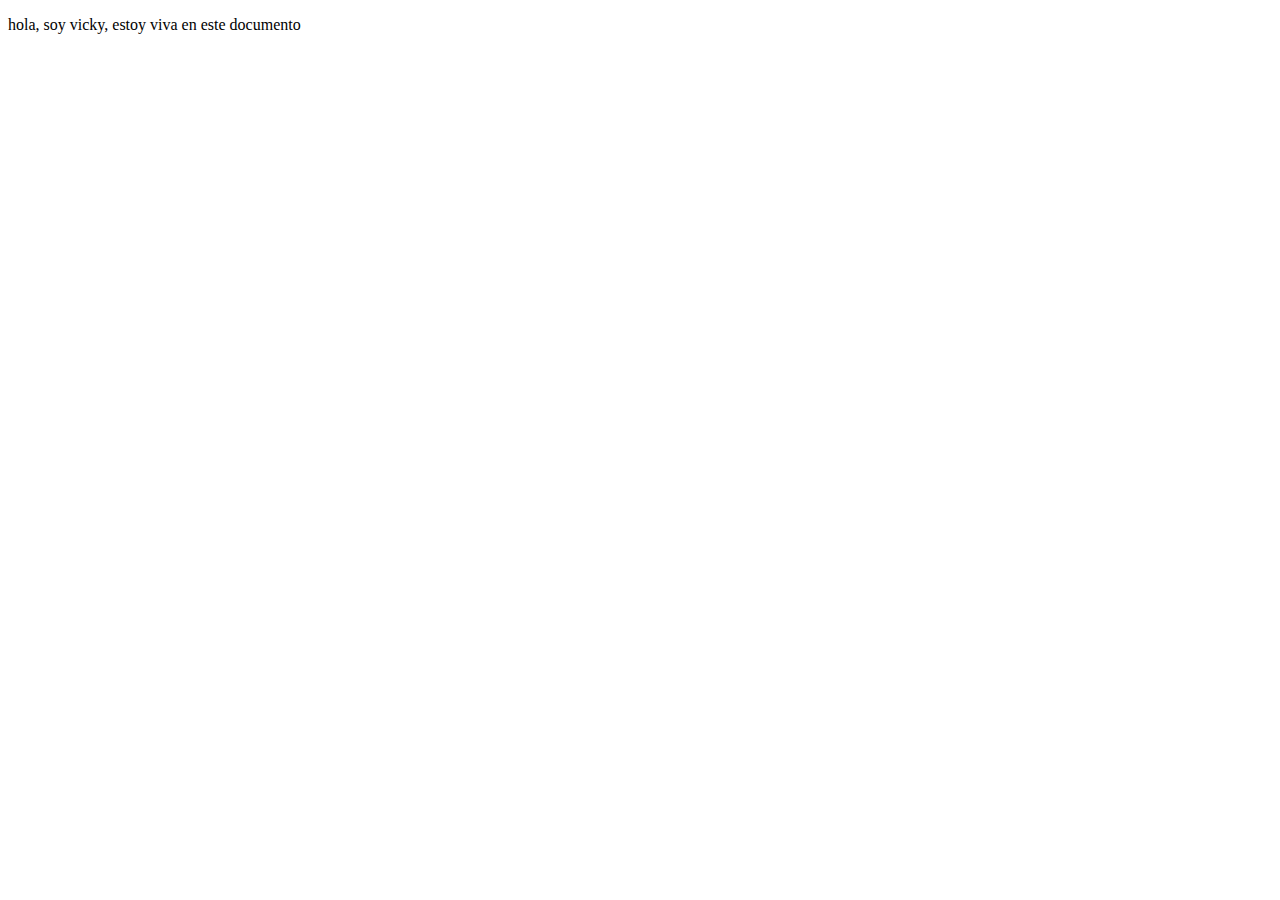
==== shop.html @ a4c56516 "Create shop.html" ====
<!DOCTYPE html>
<html lang="es">
<head>
    <meta charset="UTF-8">
    <title>Document</title>
    <p> hola, soy vicky, estoy viva en este documento </p>
</head>
<body>
    
<footer>
</footer> 

</html>
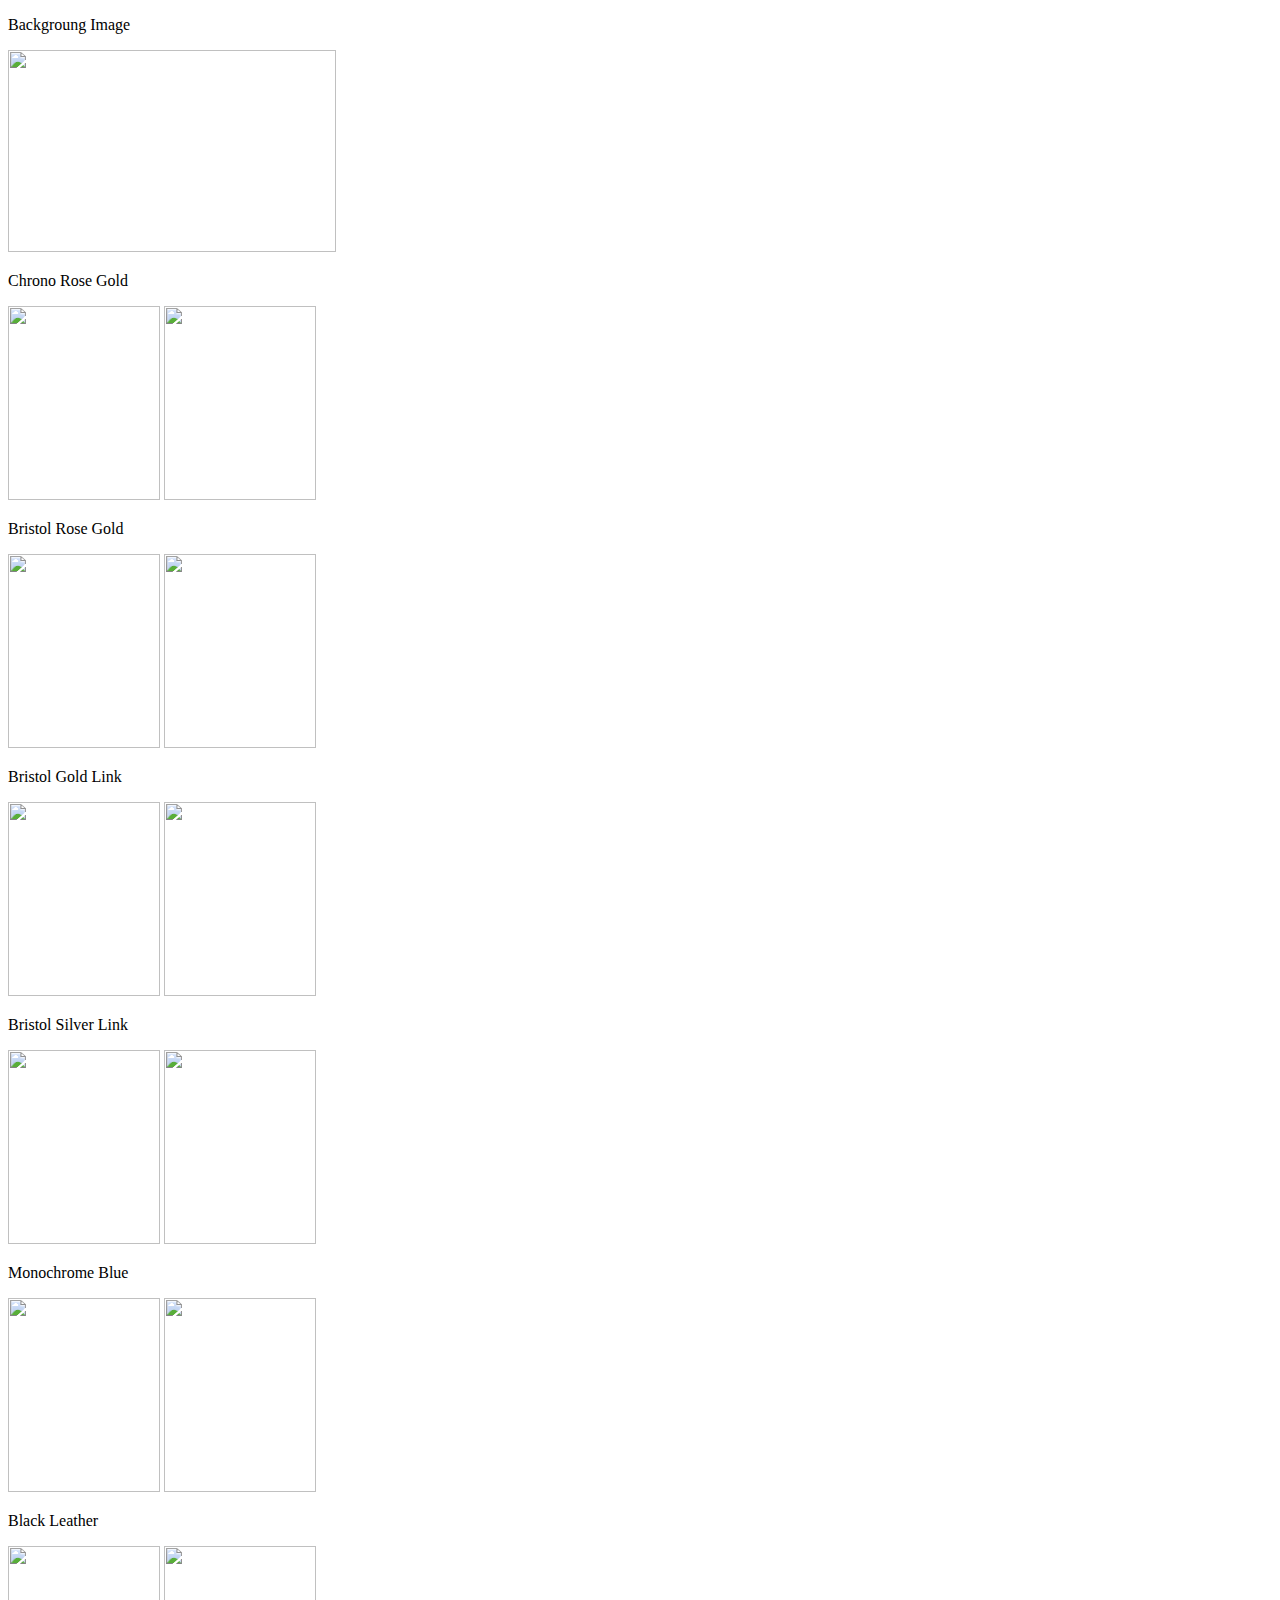
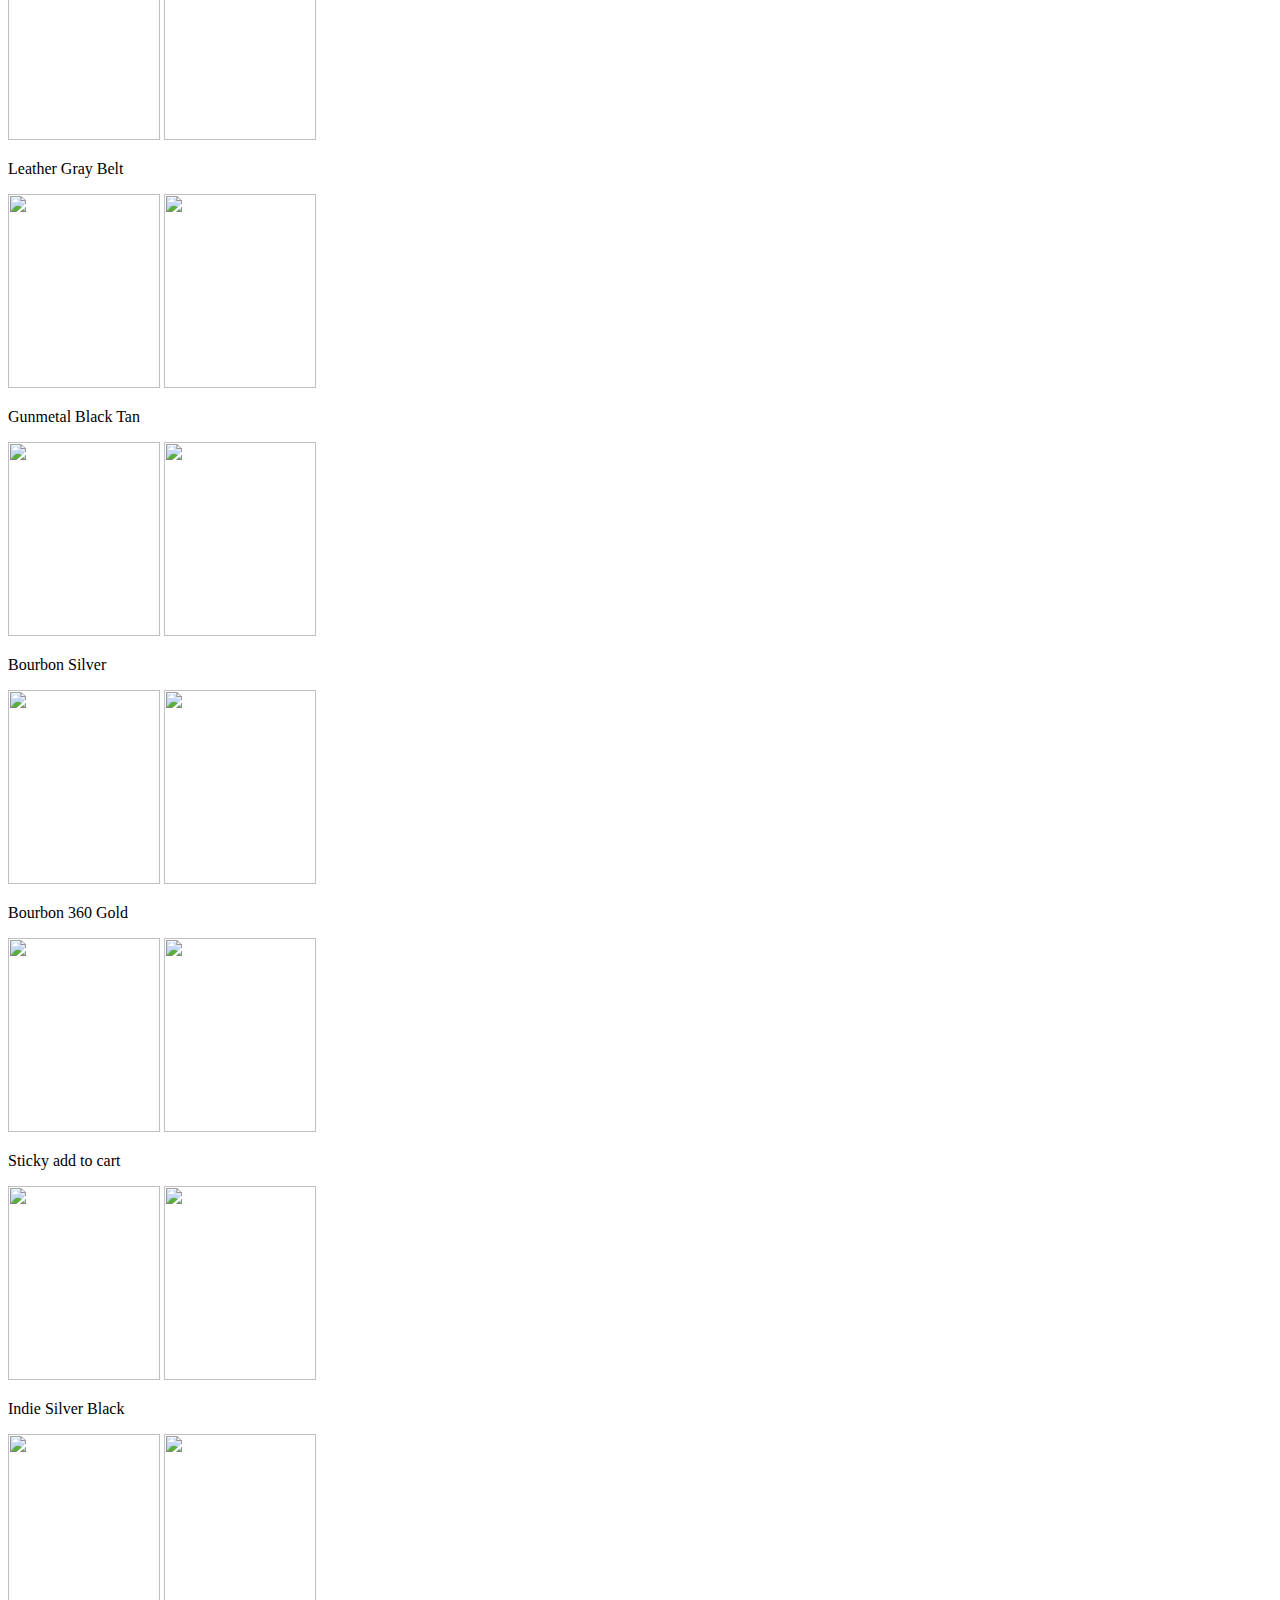
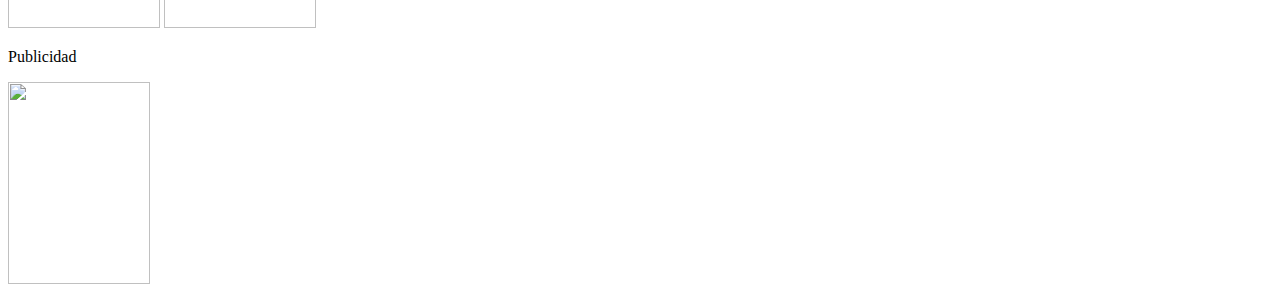
==== commit dc68e466: "Update shop.html" ====
--- a/shop.html
+++ b/shop.html
@@ -3,10 +3,76 @@
 <head>
     <meta charset="UTF-8">
     <title>Document</title>
-    <p> hola, soy vicky, estoy viva en este documento </p>
 </head>
 <body>
+   <p>Backgroung Image</p>
+    <img src="https://hongo.b-cdn.net/watch/wp-content/uploads/sites/10/2019/08/watch-shop-header-bg.jpg" width="328" height="202">
+
+
+    <!--PRODUCTOS-->
+    <!--Chrono Rose Gold width="360" height="459"-->
+    <p>Chrono Rose Gold</p>
+    <img  src="https://hongo.b-cdn.net/watch/wp-content/uploads/sites/10/2019/02/watch-sale-product-03.jpg.webp" width="152" height="194">
+    <img  src="https://hongo.b-cdn.net/watch/wp-content/uploads/sites/10/2019/02/watch-sale-product-03-a-360x459.jpg.webp" width="152" height="194">
+    <!--Bristol Rose Gold-->
+    <p>Bristol Rose Gold</p>
+    <img src="https://hongo.b-cdn.net/watch/wp-content/uploads/sites/10/2019/02/watch-recent-products-01.jpg.webp" width="152" height="194">
+    <img src="https://hongo.themezaa.com/watch/wp-content/uploads/sites/10/2019/02/watch-recent-products-01-a-768x979.jpg.webp" width="152" height="194">
     
+    <!--Bristol Gold Link-->
+    <p>Bristol Gold Link</p>
+    <img  src="https://hongo.b-cdn.net/watch/wp-content/uploads/sites/10/2019/02/watch-recent-products-02.jpg.webp" width="152" height="194">
+    <img  src="https://hongo.themezaa.com/watch/wp-content/uploads/sites/10/2019/02/watch-recent-products-02-a-768x979.jpg.webp" width="152" height="194">
+    
+    <!--Bristol Silver Link-->
+    <p>Bristol Silver Link</p>
+    <img src="https://hongo.b-cdn.net/watch/wp-content/uploads/sites/10/2018/12/watch-feature-products-04.jpg.webp" width="152" height="194">
+    <img src="https://hongo.b-cdn.net/watch/wp-content/uploads/sites/10/2018/12/watch-feature-products-04-a.jpg.webp" width="152" height="194">
+    
+    <!--Monochrome Blue-->
+    <p>Monochrome Blue</p>
+    <img src="https://hongo.b-cdn.net/watch/wp-content/uploads/sites/10/2019/02/watch-recent-products-04.jpg.webp" width="152" height="194">    
+    <img src="https://hongo.b-cdn.net/watch/wp-content/uploads/sites/10/2019/02/watch-recent-products-04-a.jpg.webp" width="152" height="194">
+
+    <!--Black Leather-->
+    <p>Black Leather</p>
+    <img src="https://hongo.b-cdn.net/watch/wp-content/uploads/sites/10/2019/02/watch-classic-product-05.jpg.webp" width="152" height="194">
+    <img src="https://hongo.b-cdn.net/watch/wp-content/uploads/sites/10/2019/02/watch-classic-product-05-a.jpg.webp" width="152" height="194">
+
+    <!--Leather Gray Belt-->
+    <p>Leather Gray Belt</p>
+    <img src="https://hongo.b-cdn.net/watch/wp-content/uploads/sites/10/2018/12/watch-feature-products-02.jpg.webp" width="152" height="194">
+    <img src="https://hongo.b-cdn.net/watch/wp-content/uploads/sites/10/2018/12/watch-feature-products-02-a.jpg.webp" width="152" height="194">
+
+    <!--Gunmetal Black Tan-->
+    <p>Gunmetal Black Tan</p>
+    <img src="https://hongo.b-cdn.net/watch/wp-content/uploads/sites/10/2018/12/watch-feature-products-01.jpg.webp" width="152" height="194">
+    <img src="https://hongo.b-cdn.net/watch/wp-content/uploads/sites/10/2018/12/watch-feature-products-01-a.jpg.webp" width="152" height="194">
+
+    <!--Bourbon Silver-->
+    <p>Bourbon Silver</p>
+    <img src="https://hongo.b-cdn.net/watch/wp-content/uploads/sites/10/2019/02/watch-sale-product-01.jpg.webp" width="152" height="194">
+    <img src="https://hongo.b-cdn.net/watch/wp-content/uploads/sites/10/2019/02/watch-sale-product-01-a.jpg.webp" width="152" height="194">
+
+    <!--Bourbon 360 Gold-->
+    <p>Bourbon 360 Gold</p>
+    <img src="https://hongo.b-cdn.net/watch/wp-content/uploads/sites/10/2019/02/watch-new-product-02.jpg.webp" width="152" height="194">
+    <img src="https://hongo.b-cdn.net/watch/wp-content/uploads/sites/10/2019/02/watch-new-product-02-a.jpg.webp" width="152" height="194">
+    
+    <!--Sticky add to cart-->
+    <p>Sticky add to cart</p>
+    <img src="https://hongo.b-cdn.net/watch/wp-content/uploads/sites/10/2019/02/watch-new-product-01.jpg.webp" width="152" height="194">
+    <img src="https://hongo.b-cdn.net/watch/wp-content/uploads/sites/10/2019/02/watch-new-product-01-a.jpg.webp" width="152" height="194">
+    
+    <!--Indie Silver Black-->
+    <p>Indie Silver Black</p>
+    <img src="https://hongo.b-cdn.net/watch/wp-content/uploads/sites/10/2019/02/watch-new-product-03.jpg.webp" width="152" height="194">
+    <img src="https://hongo.b-cdn.net/watch/wp-content/uploads/sites/10/2019/02/watch-new-product-03-a.jpg.webp" width="152" height="194">
+
+    <!--Publicidad-->
+    <p>Publicidad</p>
+    <img src="https://hongo.b-cdn.net/watch/wp-content/uploads/sites/10/2019/08/watch-menu-banner-03.jpg.webp" width="142" height="202">
+ 
 <footer>
 </footer> 
 
